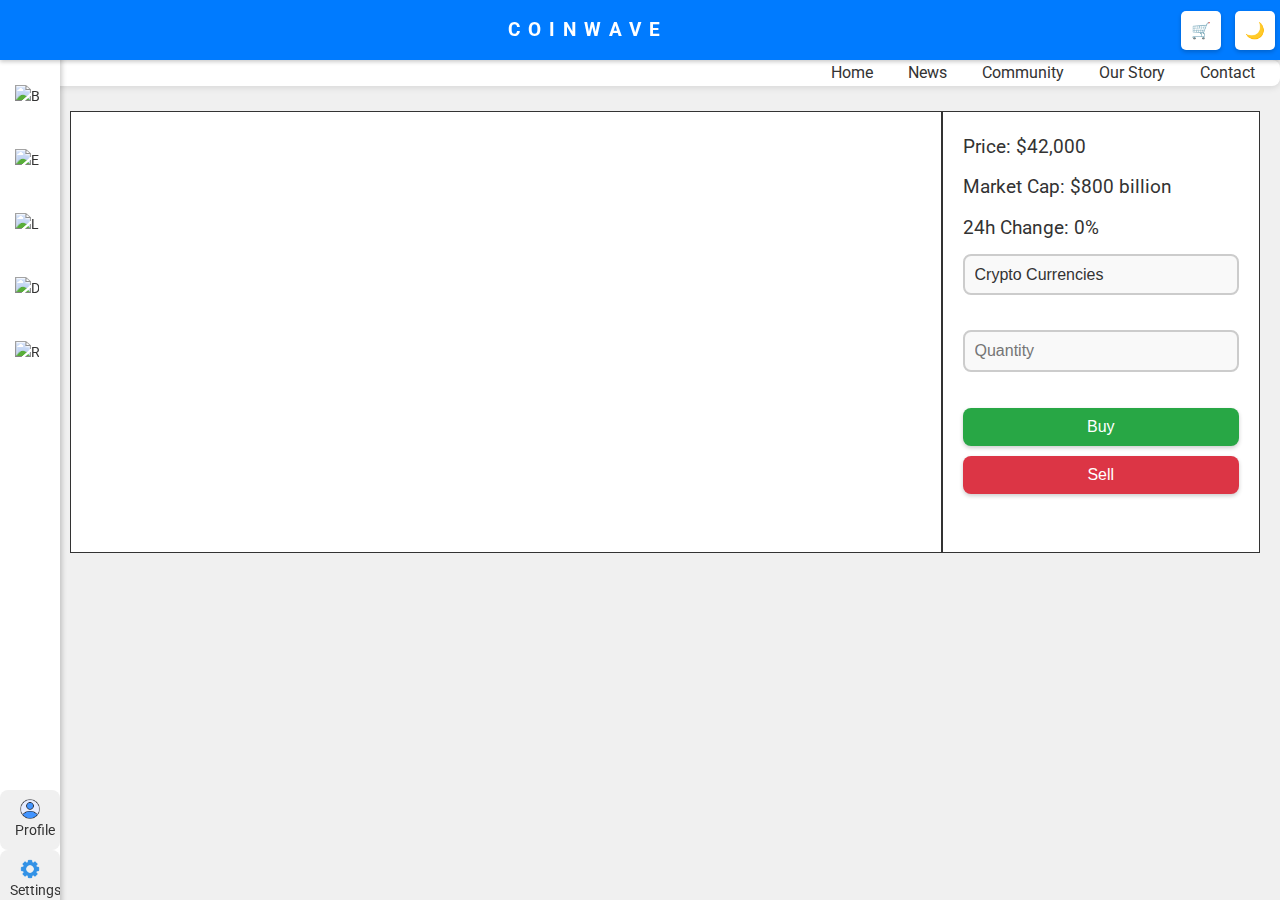
==== index.html @ 1199db76 "V1.0" ====
<!DOCTYPE html>
<html lang="en">
<head>
    <meta charset="UTF-8">
    <meta name="viewport" content="width=device-width, initial-scale=1.0">
    <link href="https://fonts.googleapis.com/css2?family=Poppins:wght@500;600&family=Roboto:wght@400;500&display=swap" rel="stylesheet">
    <link rel="stylesheet" href="styles.css">
    <script src="https://cdn.jsdelivr.net/npm/chart.js"></script>
    <title>COINWAVE</title>
    <link rel="icon" type="image/x-icon" href="wave.png">
</head>
<body>
    <header>
        <h1><a href="home.html">COINWAVE</a></h1>
        <div class="header-buttons">
            <button id="cartButton">🛒</button>
            <button id="darkModeToggle">🌙</button>
        </div>
    </header>
    <nav class="navbar">
        <ul>
            <li><a href="home.html">Home</a></li>
            <li><a href="news.html">News</a></li>
            <li><a href="community.html">Community</a></li>
            <li><a href="ourstory.html">Our Story</a></li>
            <li><a href="contact.html">Contact</a></li>
        </ul>
    </nav>
    
    <nav class="sidebar">
        <div class="sidebar-top">
            <ul>
                <li><a href="#"><img src="https://cryptologos.cc/logos/bitcoin-btc-logo.png?v=035" class="crypto-icon" alt="Bitcoin Logo"> <span class="label">Bitcoin</span></a></li>
                <li><a href="#"><img src="https://cryptologos.cc/logos/ethereum-eth-logo.png?v=035" class="crypto-icon" alt="Ethereum Logo"> <span class="label">Ethereum</span></a></li>
                <li><a href="#"><img src="https://cryptologos.cc/logos/litecoin-ltc-logo.png?v=035" class="crypto-icon" alt="Litecoin Logo"> <span class="label">Litecoin</span></a></li>
                <li><a href="#"><img src="https://cryptologos.cc/logos/dogecoin-doge-logo.png?v=035" class="crypto-icon" alt="Dogecoin Logo"> <span class="label">Dogecoin</span></a></li>
                <li><a href="#"><img src="https://cryptologos.cc/logos/sui-sui-logo.png?v=035" class="crypto-icon" alt="Ripple Logo"> <span class="label">Ripple</span></a></li>
                <!--    <li><a href="#"><img src="compare.png" class="crypto-icon" alt="Compare Icon"> <span class="label">Compare</span></a></li> -->
            </ul>
        </div>
        <div class="sidebar-bottom">
            <a href="#" class="icon-button"><img src="user.png" class="icon" alt="Profile Icon"> <span class="label">Profile</span></a>
            <a href="#" class="icon-button"><img src="settings.png" class="icon" alt="Settings Icon"> <span class="label">Settings</span></a>
        </div>
    </nav>

    <div class="main-content">
        <div class="chart-container" id="chart">
            <canvas id="cryptoChart"></canvas>
        </div>
        <div class="price-display">
            <div>Price: <span id="price">$42,000</span></div>
            <div>Market Cap: <span id="marketCap">$800 billion</span></div>
            <div>24h Change: <span id="change">0%</span></div>
               <select id="cryptoName">
                <option value="" disabled selected>Crypto Currencies</option>
                <option value="bitcoin">Bitcoin</option>
                <option value="ethereum">Ethereum</option>
                <option value="litecoin">Litecoin</option>
                <option value="dogecoin">Dogecoin</option>
                <option value="ripple">Ripple</option>
            </select>
            <br>        
            <input type="number" id="cryptoQuantity" placeholder="Quantity">
            <br>
            <button id="addCrypto">Buy</button>
            <button id="removeCrypto">Sell</button>
            <div class="cart-dropdown">
                <div class="cart-items"></div>
            </div>
        </div>
    </div>

    <script src="script.js"></script>
</body>
</html>
---- styles.css ----
/* Base styles */

body {
    font-family: 'Roboto', sans-serif;
    margin: 0;
    padding: 0;
    background-color: #f0f0f0; /* Default to light mode */
    color: #333; /* Default text color for light mode */
    line-height: 1.6;
    transition: background-color 0.3s, color 0.3s;
}

/* Dark Mode */
body.dark-mode {
    background-color: #181818; /* Dark background for dark mode */
    color: #e0e0e0; /* Light text color for dark mode */
}

/* Header styles */
header {
    display: flex; /* Use flexbox for layout */
    justify-content: space-between; /* Space between items */
    align-items: center; /* Center items vertically */
    position: fixed; /* Fix the header at the top */
    top: 0;
    left: 0;
    width: 100%; /* Full width */
    height: 60px; /* Set a specific height for the header */
    background-color: #007bff; /* Header color */
    color: #ffffff; /* Dark text color */
    box-shadow: 0 2px 4px rgba(0, 0, 0, 0.2);
    z-index: 1000; /* Ensure it stays above other elements */
    overflow: hidden; /* Prevent overflow */
}

header h1 {
    letter-spacing: 8px;
    font-family: 'Roboto', sans-serif;
    font-size: 1.2em;
    text-align: center;
    flex: 1;
}

/* Sidebar Styles */
.sidebar {
    position: fixed;
    top: 0;
    left: 0;
    width: 60px; /* Initial width */
    height: calc(100% - 60px); /* Adjusted height */
    background-color: #ffffff; /* Light sidebar */
    color: #333; /* Dark text color */
    padding-top: 70px; /* Push down buttons to avoid header overlap */
    padding-bottom: 20px; /* Add bottom padding */
    box-shadow: 2px 0 5px rgba(0, 0, 0, 0.2);
    transition: width 0.3s ease;
    overflow: hidden;
}

.sidebar:hover {
    width: 140px; /* Expanded width on hover */
}

.sidebar ul {
    list-style-type: none;
    padding: 0;
    margin: 5px;
}

.sidebar li {
    margin-bottom: 20px;
    display: flex;
    align-items: center;
}

.sidebar a {
    color: #333; /* Dark text color */
    text-decoration: none;
    font-size: 14px;
    display: flex;
    align-items: center;
    padding: 10px;
    border-radius: 8px;
    transition: background-color 0.3s ease;
    position: relative; /* For positioning the text */
    white-space: nowrap; /* Prevent text from wrapping */
}


/* Hide sidebar labels by default */
.sidebar a span {
    opacity: 1; /* Initially hidden */
    transition: opacity 0.3s ease; /* Smooth transition for opacity */
    margin-left: 10px; /* Space between icon and text */
}

/* Show sidebar labels on hover */
.sidebar a:hover {
    background-color: #e0e0e0; /* Light gray on hover */
}

.sidebar a:hover span {
    opacity: 1; /* Show text on hover */
}

.crypto-icon {
    width: 24px;
    height: 24px;
    margin-right: 12px;
}

/* Sidebar Bottom Section for Profile and Settings */
.sidebar-bottom {
    position: absolute;
    bottom: 20px;
    left: 0;
    width: 100%;
    display: flex;
    flex-direction: column;
    align-items: center;
}


/* Icon Button Styles */
.icon-button {
    display: flex;
    flex-direction: column;
    align-items: center;
    justify-content: center;
    color: #333; /* Dark text color */
    text-decoration: none;
    padding: 10px;
    width: 100%;
    transition: background-color 0.3s ease;
    position: relative; /* For positioning the text */
    white-space: nowrap; /* Prevent text from wrapping */
}

.icon-button:hover {
    border-radius: 8px;
    background-color: black; /* Light gray on hover */
}

.icon {
    width: 20px;  /* Set a specific width for the icon */
    height: 20px; /* Set a specific height for the icon */
}

/* Main Content Styles */
.main-content {
    margin-top: 5px;
    margin-left: 50px;
    display: flex;
    justify-content: space-between;
    padding: 20px;
}

/* Chart Container */
.chart-container {
    border: 1px, solid;
    width: 75%; /* Adjust width based on sidebar */
    height: 400px;
    background-color: #ffffff; /* Light background */
    color: #333; /* Dark text color */
    
    padding: 20px;
}

/* Price Display */
.price-display {
    border: 1px, solid;
    width: 25%;
    height: 400px;
    background-color: #ffffff; /* Light background */
    padding: 20px;
    
    text-align: center;
    color: #333; /* Dark text color */
}

/* Quantity Management Section */
.quantity-management {
    width: 20%;
    background-color: #ffffff; /* Light background */
    padding: 20px;
    border-radius: 10px;
    color: #333; /* Dark text color */
}

.quantity-controls {
    display: flex;
    flex-direction: column;
    margin-bottom: 20px;
}

.quantity-controls input {
    margin-bottom: 10px;
    padding: 10px;
    border: 1px solid #ddd;
    border-radius: 5px;
}

/* Cart Section (small portion under button when items are added) */
.cart-dropdown {
    display: none; /* Hidden by default */
}

.cart-dropdown.show {
    display: block; /* Show when items are added */
}

.cart-items {
    background-color: #f9f9f9; /* Light background */
    border: 1px solid #ddd; /* Light border */
    border-radius: 5px;
    padding: 10px;
    margin-top: 10px;
    max-height: 150px;
    overflow-y: auto;
    color: #333; /* Dark text color */
}

.cart-item {
    padding: 5px 0;
}

/* Footer Styles */
footer {
    text-align: center;
    padding: 20px;
    background-color: #ffffff; /* Light footer */
    color: #333; /* Dark text color */
    position: relative;
    bottom: 0;
    width: 100%;
    box-shadow: 0 -2px 4px rgba(0, 0, 0, 0.2);
}

/* Dark Mode Specific Styles */
body.dark-mode header {
    background-color: #222; /* Dark header */
    color: #ffffff; /* Light text color */
}

body.dark-mode .sidebar {
    background-color: #2c2c2c; /* Dark sidebar */
    color: #ffffff; /* Light text color */
}

body.dark-mode .sidebar a {
    color: #ffffff; /* Light text color */
}

body.dark-mode .sidebar a:hover {
    background-color: #444; /* Darker background on hover */
}

body.dark-mode .chart-container {
    background-color: #2c2c2c; /* Dark background */
    color: #ffffff; /* Light text color */
}

body.dark-mode .price-display,
body.dark-mode .quantity-management {
    background-color: #2c2c2c; /* Dark background */
    color: #ffffff; /* Light text color */
}

body.dark-mode .quantity-controls input {
    background-color: #555; /* Dark input background */
    color: #ffffff; /* Light text color */
    border: 1px solid #444; /* Dark border */
}

body.dark-mode .cart-items {
    background-color: #333; /* Dark background */
    border: 1px solid #444; /* Dark border */
    color: #ffffff; /* Light text color */
}

body.dark-mode footer {
    background-color: #222; /* Dark footer */
    color: #ffffff; /* Light text color */
}

/* Base Button Styles */
button, .button {
    background-color: #ffffff; /* Primary color */
    color: #000000; /* Light text color */
    border: none;
    border-radius: 8px;
    padding: 10px 15px;
    font-size: 16px;
    cursor: pointer;
    transition: background-color 0.3s ease, transform 0.2s ease;
    outline: none;
    box-shadow: 0 2px 4px rgba(0, 0, 0, 0.2);
}

/* Hover Effect for Buttons */
button:hover, .button:hover {
    background-color: #0056b3; /* Darker shade for hover */
    transform: translateY(-2px); /* Slight lift on hover */
}

/* Disabled Button Styles */
button:disabled, .button:disabled {
    background-color: #ccc; /* Greyed out */
    color: #666;
    cursor: not-allowed;
    box-shadow: none;
}

/* Secondary Button Styles */
button.secondary, .button.secondary {
    background-color: #6c757d; /* Secondary color */
}

button.secondary:hover, .button.secondary:hover {
    background-color: #5a6268; /* Darker shade for hover */
}

/* Success Button Styles */
button.success, .button.success {
    background-color: #28a745; /* Success color */
}

button.success:hover, .button.success:hover {
    background-color: #218838; /* Darker shade for hover */
}

/* Danger Button Styles */
button.danger, .button.danger {
    background-color: #dc3545; /* Danger color */
}

button.danger:hover, .button.danger:hover {
    background-color: #c82333; /* Darker shade for hover */
}

/* Icon Button Styles */
.icon-button {
    display: flex;
    align-items: center;
    justify-content: center;
    padding: 10px;
    width: 40px; /* Fixed width for icon buttons */
    height: 40px; /* Fixed height for icon buttons */
    background-color: #f0f0f0; /* Light background */
    border: none;
    border-radius: 50%; /* Circular buttons */
    transition: background-color 0.3s ease;
}

/* Hover Effect for Icon Buttons */
.icon-button:hover {
    background-color: #e0e0e0; /* Slightly darker on hover */
}

/* Add any other specific button styles below */
#addCrypto {
    background-color: #28a745; /* Green color */
    color: white;
}

#addCrypto:hover {
    background-color: #218838; /* Darker green on hover */
    transform: scale(1.05); /* Slight grow effect */
}

#addCrypto:active {
    background-color: #1e7e34; /* Even darker green on click */
    transform: scale(0.95); /* Slight shrink effect on click */
}

/* Sell Button (Red) */
#removeCrypto {
    background-color: #dc3545; /* Red color */
    color: white;
}

#removeCrypto:hover {
    background-color: #c82333; /* Darker red on hover */
    transform: scale(1.05); /* Slight grow effect */
}

#removeCrypto:active {
    background-color: #bd2130; /* Even darker red on click */
    transform: scale(0.95); /* Slight shrink effect on click */
}

/* Shift buttons down using padding */
#addCrypto, #removeCrypto {
    margin-top: 10px; /* Adjust this value to add space inside the button */
}

/* Styling for the price, market cap, and 24h change */
.price-display div {
    text-align: left;
    font-size: 1.2em;
    margin-bottom: 10px;
}

/* Styling for the dropdown */
#cryptoName {
    width: auto;
    padding: 10px;
    font-size: 1rem;
    border: 2px solid #ccc;
    border-radius: 8px;
    background-color: #f9f9f9;
    color: #333;
    margin-bottom: 10px;
    appearance: none;
    outline: none;
    transition: border-color 0.3s ease;
}

#cryptoName:hover,
#cryptoName:focus {
    border-color: #333;
}

/* Styling for the quantity input */
#cryptoQuantity {
    width: auto;
    padding: 10px;
    font-size: 1rem;
    border: 2px solid #ccc;
    border-radius: 8px;
    background-color: #f9f9f9;
    color: #333;
    outline: none;
    transition: border-color 0.3s ease;
}

#cryptoQuantity:hover,
#cryptoQuantity:focus {
    border-color: #333;
}

/* Ensures proper spacing between elements */
.price-display {
    display: flex;
    flex-direction: column;
    gap:auto;
}

/* Cart Section (small portion under button when items are added) */
.cart-dropdown {
    display: none; /* Hidden by default */
    position: absolute;
    top: 65px; /* Adjust as necessary for positioning */
    right: 10px;
    width: 180px; /* Adjusted width for better spacing */
    background-color: #f5f5f5; /* Subtle light background */
    border: 1px solid #ddd; /* Light border */
    border-radius: 10px; /* Rounded corners */
    padding: 10px; /* Padding inside the cart */
    box-shadow: 0px 4px 10px rgba(0, 0, 0, 0.1); /* Subtle shadow */
    z-index: 999; /* Ensure the cart is on top */
}

/* Show cart when hovering over the cart button or cart itself */
.cart-container:hover .cart-dropdown,
.cart-dropdown:hover {
    display: block; /* Show the cart */
}
/* Cart Items Styling */
.cart-items {
    max-height: 150px; /* Adjust height for fewer items */
    overflow-y: auto; /* Scroll when items exceed container */
    background-color: #ffffff; /* Light background */
    padding: 5px; /* Reduced padding for the cart items container */
    border-radius: 8px;
    box-shadow: 0 2px 5px rgba(0, 0, 0, 0.1); /* Slight shadow for a floating effect */
}

/* Individual Cart Item Styling */
.cart-item {
    font-size: medium !important; /* Reduced font size for compactness */
    padding: 3px 5px; /* Reduced padding for better spacing */
    margin-bottom: 5px; /* Space between items */
    display: flex;
    justify-content: space-between; /* Align items side by side */
    align-items: center; /* Center align the contents vertically */
    border-bottom: 1px solid #ddd; /* Separation between items */
}

/* Cart Remove Button Styling */
.remove-item {
    background-color: #dc3545; /* Red for remove */
    color: white;
    border: none;
    padding: 3px 6px; /* Reduced padding */
    cursor: pointer;
    border-radius: 5px;
    font-size: 0.7em; /* Reduced font size */
}

.remove-item:hover {
    background-color: #c82333; /* Darker red on hover */
}

#cartButton {
    position: relative;
    cursor: pointer;
}

/* Navigation Bar Styles */
.navbar {
    margin-top: 60px;
    background-color: #ffffff; /* Light background for navbar */
    box-shadow: 0 2px 6px rgba(0, 0, 0, 0.1); /* Subtle shadow for depth */
    padding: 0px 20px; /* Preserved padding */
    display: flex; /* Use flexbox for alignment */
    justify-content: flex-end; /* Align items to the right */
    border-radius: 8px; /* Rounded corners for a softer look */
}

/* Navbar List Styles */
.navbar ul {
    list-style-type: none; /* Remove default list styling */
    padding: 0; /* Remove padding */
    margin: 0; /* Remove margin */
    display: flex; /* Align items horizontally */
}

/* Navbar List Item Styles */
.navbar li {
    margin-left: 25px; /* Space between nav items */
}

/* Navbar Link Styles */
.navbar a {
    text-decoration: none; /* Remove underline */
    color: #333; /* Dark text color */
    font-size: 16px; /* Font size for links */
    transition: color 0.3s ease, transform 0.3s ease; /* Smooth transition for color and scale */
    padding: 5px; /* Add padding to the link for better touch target */
    border-radius: 5px; /* Rounded corners for links */
}

/* Navbar Link Hover Styles */
.navbar a:hover {
    color: #007bff; /* Change color on hover */
    transform: translateY(-2px); /* Slight lift effect on hover */
}

/* Dark Mode Specific Styles for Navbar */
body.dark-mode .navbar {
    background-color: #2c2c2c; /* Dark background for navbar */
    box-shadow: 0 2px 6px rgba(0, 0, 0, 0.5); /* Darker shadow for depth */
}

body.dark-mode .navbar a {
    color: #ffffff; /* Light text color for links in dark mode */
}

body.dark-mode .navbar a:hover {
    color: #007bff; /* Keep hover color the same or adjust if needed */
    transform: translateY(-2px); /* Slight lift effect on hover */
}

.sidebar-bottom {
    background-color: var(--sidebar-bg-bottom); /* Ensure dark mode is applied */
    color: var(--sidebar-text);
}

/* Hover effects in dark mode */
.sidebar-item:hover {
    background-color: var(--sidebar-hover-bg); /* Darker background for hover */
    color: var(--sidebar-hover-text); /* Contrast hover text */
    transform: scale(1.05); /* Slightly larger on hover for better size handling */
    transition: background-color 0.3s ease, transform 0.2s ease;
}

/* Variables for light and dark modes */
:root {
    /* Light mode colors */
    --sidebar-bg: #ffffff;
    --sidebar-text: #333333;
    --sidebar-hover-bg: #f0f0f0;
    --sidebar-hover-text: #111111;
    --sidebar-bg-bottom: #dddddd;
}

.dark-mode {
    /* Dark mode colors */
    --sidebar-bg: #2c2c2c;
    --sidebar-text: #e0e0e0;
    --sidebar-hover-bg: #1a1a1a;
    --sidebar-hover-text: #ffffff;
    --sidebar-bg-bottom: #1e1e1e;
}

/* Adding Dark Mode Variables */
:root {
    /* Light mode colors */
    --sidebar-bg: #ffffff;
    --sidebar-text: #333;
    --sidebar-hover-bg: #e0e0e0;
    --sidebar-hover-text: #333;

    /* Dark mode colors */
    --sidebar-bg-dark: #2c2c2c;
    --sidebar-text-dark: #ffffff;
    --sidebar-hover-bg-dark: #444;
    --sidebar-hover-text-dark: #ffffff;
    --sidebar-bottom-bg-dark: #181818;
}

/* Sidebar Styles for Light Mode */
.sidebar {
    background-color: var(--sidebar-bg); /* Light sidebar */
    color: var(--sidebar-text); /* Dark text */
}

.sidebar a {
    color: var(--sidebar-text);
}

.sidebar a:hover {
    background-color: var(--sidebar-hover-bg);
    color: var(--sidebar-hover-text);
}

/* Sidebar Bottom Section */
.sidebar-bottom {
    background-color: var(--sidebar-bg);
    color: var(--sidebar-text);
}

/* Dark Mode Sidebar Styles */
body.dark-mode .sidebar {
    background-color: var(--sidebar-bg-dark); /* Dark sidebar */
    color: var(--sidebar-text-dark); /* Light text */
}

body.dark-mode .sidebar a {
    color: var(--sidebar-text-dark);
}

body.dark-mode .sidebar a:hover {
    background-color: var(--sidebar-hover-bg-dark);
    color: var(--sidebar-hover-text-dark);
}

/* Dark Mode Sidebar Bottom */
body.dark-mode .sidebar-bottom {
    background-color: var(--sidebar-bottom-bg-dark); /* Dark bottom section */
    color: var(--sidebar-text-dark); /* Light text */
}

/* Hover effect for Bottom Section Buttons */
body.dark-mode .sidebar-bottom .icon-button:hover {
    background-color: var(--sidebar-hover-bg-dark);
}

/* Adjust Hover Animation and Size for Bottom Section in Dark Mode */
body.dark-mode .icon-button {
    transition: background-color 0.3s ease, transform 0.2s ease;
    color: var(--sidebar-text-dark);
}

body.dark-mode .icon-button:hover {
    background-color: var(--sidebar-hover-bg-dark);
    color: var(--sidebar-hover-text-dark);
    transform: scale(1.05); /* Slight enlarge effect on hover */
}

/* Hover effects for closed sidebar */
.sidebar:hover .sidebar-bottom .icon-button:hover {
    background-color: var(--sidebar-hover-bg);
    transform: scale(1.05); /* Ensuring size fits properly */
}

body.dark-mode .sidebar:hover .sidebar-bottom .icon-button:hover {
    background-color: var(--sidebar-hover-bg-dark);
}

.header-buttons button {
    margin: 0 5px; /* Adds space between the buttons */
    padding: 10px; /* Adjusts padding */
    border: none; /* Removes default border */
    border-radius: 5px; /* Rounded corners */
    background-color: #ffffff; /* Button color */
    color: #007bff; /* Text color */
    transition: background-color 0.3s ease; /* Transition effect */
}

.header-buttons button:hover {
    background-color: #e0e0e0; /* Change color on hover */
}
a {
    text-decoration: none; /* Removes underline */
    color: #ffffff; /* Default link color */
}
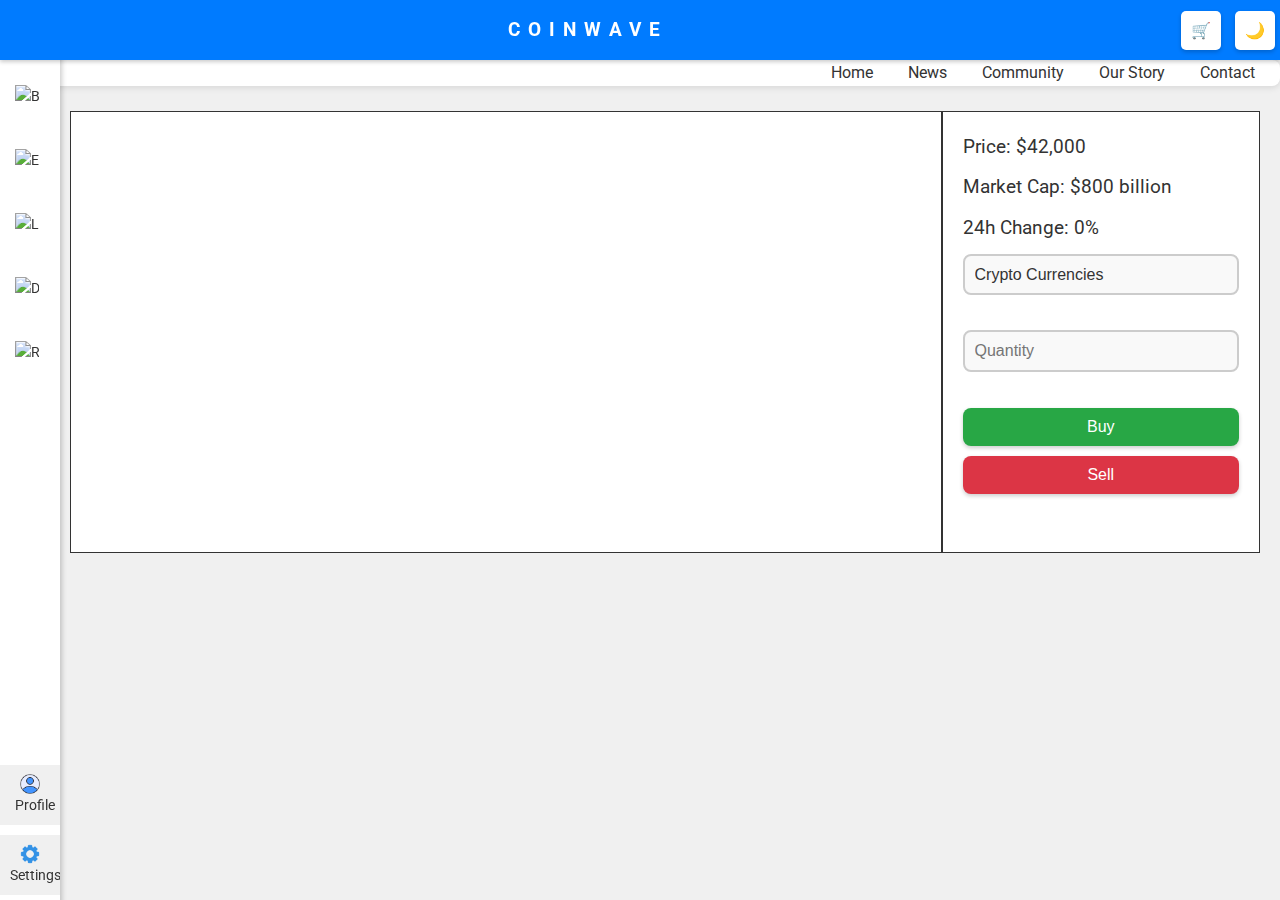
==== commit 3e11d8df: "V 1.4" ====
--- a/index.html
+++ b/index.html
@@ -38,8 +38,8 @@
                 <!--    <li><a href="#"><img src="compare.png" class="crypto-icon" alt="Compare Icon"> <span class="label">Compare</span></a></li> -->
             </ul>
         </div>
-        <div class="sidebar-bottom">
-            <a href="#" class="icon-button"><img src="user.png" class="icon" alt="Profile Icon"> <span class="label">Profile</span></a>
+        <div class="sidebar-bottom" id="sidebarBottom">
+            <a href="profile.html" class="icon-button"><img src="user.png" class="icon" alt="Profile Icon"> <span class="label">Profile</span></a>
             <a href="#" class="icon-button"><img src="settings.png" class="icon" alt="Settings Icon"> <span class="label">Settings</span></a>
         </div>
     </nav>
--- a/styles.css
+++ b/styles.css
@@ -1,36 +1,34 @@
-/* Base styles */
-
 body {
     font-family: 'Roboto', sans-serif;
     margin: 0;
     padding: 0;
-    background-color: #f0f0f0; /* Default to light mode */
-    color: #333; /* Default text color for light mode */
+    background-color: #f0f0f0;
+    color: #333; 
     line-height: 1.6;
     transition: background-color 0.3s, color 0.3s;
 }
 
-/* Dark Mode */
+
 body.dark-mode {
-    background-color: #181818; /* Dark background for dark mode */
-    color: #e0e0e0; /* Light text color for dark mode */
-}
-
-/* Header styles */
+    background-color: #181818;
+    color: #e0e0e0;
+}
+
+
 header {
-    display: flex; /* Use flexbox for layout */
-    justify-content: space-between; /* Space between items */
-    align-items: center; /* Center items vertically */
-    position: fixed; /* Fix the header at the top */
+    display: flex;
+    justify-content: space-between;
+    align-items: center;
+    position: fixed;
     top: 0;
     left: 0;
-    width: 100%; /* Full width */
-    height: 60px; /* Set a specific height for the header */
-    background-color: #007bff; /* Header color */
-    color: #ffffff; /* Dark text color */
+    width: 100%;
+    height: 60px;
+    background-color: #007bff;
+    color: #ffffff;
     box-shadow: 0 2px 4px rgba(0, 0, 0, 0.2);
-    z-index: 1000; /* Ensure it stays above other elements */
-    overflow: hidden; /* Prevent overflow */
+    z-index: 1000;
+    overflow: hidden;
 }
 
 header h1 {
@@ -41,24 +39,24 @@
     flex: 1;
 }
 
-/* Sidebar Styles */
+
 .sidebar {
     position: fixed;
     top: 0;
     left: 0;
-    width: 60px; /* Initial width */
-    height: calc(100% - 60px); /* Adjusted height */
-    background-color: #ffffff; /* Light sidebar */
-    color: #333; /* Dark text color */
-    padding-top: 70px; /* Push down buttons to avoid header overlap */
-    padding-bottom: 20px; /* Add bottom padding */
+    width: 60px;
+    height: calc(100% - 60px);
+    background-color: #ffffff;
+    color: #333;
+    padding-top: 70px;
+    padding-bottom: 20px;
     box-shadow: 2px 0 5px rgba(0, 0, 0, 0.2);
     transition: width 0.3s ease;
     overflow: hidden;
 }
 
 .sidebar:hover {
-    width: 140px; /* Expanded width on hover */
+    width: 140px;
 }
 
 .sidebar ul {
@@ -74,7 +72,7 @@
 }
 
 .sidebar a {
-    color: #333; /* Dark text color */
+    color: #333;
     text-decoration: none;
     font-size: 14px;
     display: flex;
@@ -82,25 +80,25 @@
     padding: 10px;
     border-radius: 8px;
     transition: background-color 0.3s ease;
-    position: relative; /* For positioning the text */
-    white-space: nowrap; /* Prevent text from wrapping */
-}
-
-
-/* Hide sidebar labels by default */
+    position: relative;
+    white-space: nowrap;
+}
+
+
+
 .sidebar a span {
-    opacity: 1; /* Initially hidden */
-    transition: opacity 0.3s ease; /* Smooth transition for opacity */
-    margin-left: 10px; /* Space between icon and text */
-}
-
-/* Show sidebar labels on hover */
+    opacity: 1;
+    transition: opacity 0.3s ease;
+    margin-left: 10px;
+}
+
+
 .sidebar a:hover {
-    background-color: #e0e0e0; /* Light gray on hover */
+    background-color: #e0e0e0;
 }
 
 .sidebar a:hover span {
-    opacity: 1; /* Show text on hover */
+    opacity: 1;
 }
 
 .crypto-icon {
@@ -109,8 +107,8 @@
     margin-right: 12px;
 }
 
-/* Sidebar Bottom Section for Profile and Settings */
-.sidebar-bottom {
+
+.sidebar-bottom  {
     position: absolute;
     bottom: 20px;
     left: 0;
@@ -118,35 +116,59 @@
     display: flex;
     flex-direction: column;
     align-items: center;
-}
-
-
-/* Icon Button Styles */
+    padding: 10px 0;
+    box-sizing: border-box;
+}
+
+.sidebar-bottom a {
+    margin: 5px 0;
+    text-decoration: none;
+    color: #333;
+    font-size: 14px;
+    display: flex;
+    align-items: center;
+    justify-content: center;
+    padding: 10px;
+    width: 100%;
+    border-radius: 8px;
+    transition: background-color 0.3s ease;
+}
+
+.sidebar-bottom a:hover  {
+    background-color: #e0e0e0;
+}
+
+body.dark-mode .sidebar-bottom a:hover {
+    background-color: #444;
+}
+
+
+
 .icon-button {
     display: flex;
     flex-direction: column;
     align-items: center;
     justify-content: center;
-    color: #333; /* Dark text color */
+    color: #333;
     text-decoration: none;
     padding: 10px;
     width: 100%;
     transition: background-color 0.3s ease;
-    position: relative; /* For positioning the text */
-    white-space: nowrap; /* Prevent text from wrapping */
+    position: relative;
+    white-space: nowrap;
 }
 
 .icon-button:hover {
     border-radius: 8px;
-    background-color: black; /* Light gray on hover */
+    background-color: black;
 }
 
 .icon {
-    width: 20px;  /* Set a specific width for the icon */
-    height: 20px; /* Set a specific height for the icon */
-}
-
-/* Main Content Styles */
+    width: 20px; 
+    height: 20px;
+}
+
+
 .main-content {
     margin-top: 5px;
     margin-left: 50px;
@@ -155,36 +177,36 @@
     padding: 20px;
 }
 
-/* Chart Container */
+
 .chart-container {
     border: 1px, solid;
-    width: 75%; /* Adjust width based on sidebar */
+    width: 75%;
     height: 400px;
-    background-color: #ffffff; /* Light background */
-    color: #333; /* Dark text color */
+    background-color: #ffffff;
+    color: #333;
     
     padding: 20px;
 }
 
-/* Price Display */
+
 .price-display {
     border: 1px, solid;
     width: 25%;
     height: 400px;
-    background-color: #ffffff; /* Light background */
+    background-color: #ffffff;
     padding: 20px;
     
     text-align: center;
-    color: #333; /* Dark text color */
-}
-
-/* Quantity Management Section */
+    color: #333;
+}
+
+
 .quantity-management {
     width: 20%;
-    background-color: #ffffff; /* Light background */
+    background-color: #ffffff;
     padding: 20px;
     border-radius: 10px;
-    color: #333; /* Dark text color */
+    color: #333;
 }
 
 .quantity-controls {
@@ -200,93 +222,93 @@
     border-radius: 5px;
 }
 
-/* Cart Section (small portion under button when items are added) */
+
 .cart-dropdown {
-    display: none; /* Hidden by default */
+    display: none;
 }
 
 .cart-dropdown.show {
-    display: block; /* Show when items are added */
+    display: block;
 }
 
 .cart-items {
-    background-color: #f9f9f9; /* Light background */
-    border: 1px solid #ddd; /* Light border */
+    background-color: #f9f9f9;
+    border: 1px solid #ddd;
     border-radius: 5px;
     padding: 10px;
     margin-top: 10px;
     max-height: 150px;
     overflow-y: auto;
-    color: #333; /* Dark text color */
+    color: #333;
 }
 
 .cart-item {
     padding: 5px 0;
 }
 
-/* Footer Styles */
+
 footer {
     text-align: center;
     padding: 20px;
-    background-color: #ffffff; /* Light footer */
-    color: #333; /* Dark text color */
+    background-color: #ffffff;
+    color: #333;
     position: relative;
     bottom: 0;
     width: 100%;
     box-shadow: 0 -2px 4px rgba(0, 0, 0, 0.2);
 }
 
-/* Dark Mode Specific Styles */
+
 body.dark-mode header {
-    background-color: #222; /* Dark header */
-    color: #ffffff; /* Light text color */
+    background-color: #222;
+    color: #ffffff;
 }
 
 body.dark-mode .sidebar {
-    background-color: #2c2c2c; /* Dark sidebar */
-    color: #ffffff; /* Light text color */
+    background-color: #2c2c2c;
+    color: #ffffff;
 }
 
 body.dark-mode .sidebar a {
-    color: #ffffff; /* Light text color */
+    color: #ffffff;
 }
 
 body.dark-mode .sidebar a:hover {
-    background-color: #444; /* Darker background on hover */
+    background-color: #444;
 }
 
 body.dark-mode .chart-container {
-    background-color: #2c2c2c; /* Dark background */
-    color: #ffffff; /* Light text color */
+    background-color: #2c2c2c;
+    color: #ffffff;
 }
 
 body.dark-mode .price-display,
 body.dark-mode .quantity-management {
-    background-color: #2c2c2c; /* Dark background */
-    color: #ffffff; /* Light text color */
+    background-color: #2c2c2c;
+    color: #ffffff;
 }
 
 body.dark-mode .quantity-controls input {
-    background-color: #555; /* Dark input background */
-    color: #ffffff; /* Light text color */
-    border: 1px solid #444; /* Dark border */
+    background-color: #555;
+    color: #ffffff;
+    border: 1px solid #444;
 }
 
 body.dark-mode .cart-items {
-    background-color: #333; /* Dark background */
-    border: 1px solid #444; /* Dark border */
-    color: #ffffff; /* Light text color */
+    background-color: #333;
+    border: 1px solid #444;
+    color: #ffffff;
 }
 
 body.dark-mode footer {
-    background-color: #222; /* Dark footer */
-    color: #ffffff; /* Light text color */
-}
-
-/* Base Button Styles */
+    background-color: #222;
+    color: #ffffff;
+}
+
+
 button, .button {
-    background-color: #ffffff; /* Primary color */
-    color: #000000; /* Light text color */
+    background-color: #ffffff;
+    color: #000000;
     border: none;
     border-radius: 8px;
     padding: 10px 15px;
@@ -297,111 +319,111 @@
     box-shadow: 0 2px 4px rgba(0, 0, 0, 0.2);
 }
 
-/* Hover Effect for Buttons */
+
 button:hover, .button:hover {
-    background-color: #0056b3; /* Darker shade for hover */
-    transform: translateY(-2px); /* Slight lift on hover */
-}
-
-/* Disabled Button Styles */
+    background-color: #0056b3;
+    transform: translateY(-2px);
+}
+
+
 button:disabled, .button:disabled {
-    background-color: #ccc; /* Greyed out */
+    background-color: #ccc;
     color: #666;
     cursor: not-allowed;
     box-shadow: none;
 }
 
-/* Secondary Button Styles */
+
 button.secondary, .button.secondary {
-    background-color: #6c757d; /* Secondary color */
+    background-color: #6c757d;
 }
 
 button.secondary:hover, .button.secondary:hover {
-    background-color: #5a6268; /* Darker shade for hover */
-}
-
-/* Success Button Styles */
+    background-color: #5a6268;
+}
+
+
 button.success, .button.success {
-    background-color: #28a745; /* Success color */
+    background-color: #28a745;
 }
 
 button.success:hover, .button.success:hover {
-    background-color: #218838; /* Darker shade for hover */
-}
-
-/* Danger Button Styles */
+    background-color: #218838;
+}
+
+
 button.danger, .button.danger {
-    background-color: #dc3545; /* Danger color */
+    background-color: #dc3545;
 }
 
 button.danger:hover, .button.danger:hover {
-    background-color: #c82333; /* Darker shade for hover */
-}
-
-/* Icon Button Styles */
+    background-color: #c82333;
+}
+
+
 .icon-button {
     display: flex;
     align-items: center;
     justify-content: center;
     padding: 10px;
-    width: 40px; /* Fixed width for icon buttons */
-    height: 40px; /* Fixed height for icon buttons */
-    background-color: #f0f0f0; /* Light background */
+    width: 40px;
+    height: 40px;
+    background-color: #f0f0f0;
     border: none;
-    border-radius: 50%; /* Circular buttons */
+    border-radius: 50%;
     transition: background-color 0.3s ease;
 }
 
-/* Hover Effect for Icon Buttons */
+
 .icon-button:hover {
-    background-color: #e0e0e0; /* Slightly darker on hover */
-}
-
-/* Add any other specific button styles below */
+    background-color: #e0e0e0;
+}
+
+
 #addCrypto {
-    background-color: #28a745; /* Green color */
+    background-color: #28a745;
     color: white;
 }
 
 #addCrypto:hover {
-    background-color: #218838; /* Darker green on hover */
-    transform: scale(1.05); /* Slight grow effect */
+    background-color: #218838;
+    transform: scale(1.05);
 }
 
 #addCrypto:active {
-    background-color: #1e7e34; /* Even darker green on click */
-    transform: scale(0.95); /* Slight shrink effect on click */
-}
-
-/* Sell Button (Red) */
+    background-color: #1e7e34;
+    transform: scale(0.95);
+}
+
+
 #removeCrypto {
-    background-color: #dc3545; /* Red color */
+    background-color: #dc3545;
     color: white;
 }
 
 #removeCrypto:hover {
-    background-color: #c82333; /* Darker red on hover */
-    transform: scale(1.05); /* Slight grow effect */
+    background-color: #c82333;
+    transform: scale(1.05);
 }
 
 #removeCrypto:active {
-    background-color: #bd2130; /* Even darker red on click */
-    transform: scale(0.95); /* Slight shrink effect on click */
-}
-
-/* Shift buttons down using padding */
+    background-color: #bd2130;
+    transform: scale(0.95);
+}
+
+
 #addCrypto, #removeCrypto {
-    margin-top: 10px; /* Adjust this value to add space inside the button */
-}
-
-/* Styling for the price, market cap, and 24h change */
+    margin-top: 10px;
+}
+
+
 .price-display div {
     text-align: left;
     font-size: 1.2em;
     margin-bottom: 10px;
 }
 
-/* Styling for the dropdown */
+
 #cryptoName {
     width: auto;
     padding: 10px;
@@ -421,7 +443,7 @@
     border-color: #333;
 }
 
-/* Styling for the quantity input */
+
 #cryptoQuantity {
     width: auto;
     padding: 10px;
@@ -439,67 +461,67 @@
     border-color: #333;
 }
 
-/* Ensures proper spacing between elements */
+
 .price-display {
     display: flex;
     flex-direction: column;
     gap:auto;
 }
 
-/* Cart Section (small portion under button when items are added) */
+
 .cart-dropdown {
-    display: none; /* Hidden by default */
+    display: none;
     position: absolute;
-    top: 65px; /* Adjust as necessary for positioning */
+    top: 65px;
     right: 10px;
-    width: 180px; /* Adjusted width for better spacing */
-    background-color: #f5f5f5; /* Subtle light background */
-    border: 1px solid #ddd; /* Light border */
-    border-radius: 10px; /* Rounded corners */
-    padding: 10px; /* Padding inside the cart */
-    box-shadow: 0px 4px 10px rgba(0, 0, 0, 0.1); /* Subtle shadow */
-    z-index: 999; /* Ensure the cart is on top */
-}
-
-/* Show cart when hovering over the cart button or cart itself */
+    width: 180px;
+    background-color: #f5f5f5;
+    border: 1px solid #ddd;
+    border-radius: 10px;
+    padding: 10px;
+    box-shadow: 0px 4px 10px rgba(0, 0, 0, 0.1);
+    z-index: 999;
+}
+
+
 .cart-container:hover .cart-dropdown,
 .cart-dropdown:hover {
-    display: block; /* Show the cart */
-}
-/* Cart Items Styling */
+    display: block;
+}
+
 .cart-items {
-    max-height: 150px; /* Adjust height for fewer items */
-    overflow-y: auto; /* Scroll when items exceed container */
-    background-color: #ffffff; /* Light background */
-    padding: 5px; /* Reduced padding for the cart items container */
+    max-height: 150px;
+    overflow-y: auto;
+    background-color: #ffffff;
+    padding: 5px;
     border-radius: 8px;
-    box-shadow: 0 2px 5px rgba(0, 0, 0, 0.1); /* Slight shadow for a floating effect */
-}
-
-/* Individual Cart Item Styling */
+    box-shadow: 0 2px 5px rgba(0, 0, 0, 0.1);
+}
+
+
 .cart-item {
-    font-size: medium !important; /* Reduced font size for compactness */
-    padding: 3px 5px; /* Reduced padding for better spacing */
-    margin-bottom: 5px; /* Space between items */
-    display: flex;
-    justify-content: space-between; /* Align items side by side */
-    align-items: center; /* Center align the contents vertically */
-    border-bottom: 1px solid #ddd; /* Separation between items */
-}
-
-/* Cart Remove Button Styling */
+    font-size: medium !important;
+    padding: 3px 5px;
+    margin-bottom: 5px;
+    display: flex;
+    justify-content: space-between;
+    align-items: center;
+    border-bottom: 1px solid #ddd;
+}
+
+
 .remove-item {
-    background-color: #dc3545; /* Red for remove */
+    background-color: #dc3545;
     color: white;
     border: none;
-    padding: 3px 6px; /* Reduced padding */
+    padding: 3px 6px;
     cursor: pointer;
     border-radius: 5px;
-    font-size: 0.7em; /* Reduced font size */
+    font-size: 0.7em;
 }
 
 .remove-item:hover {
-    background-color: #c82333; /* Darker red on hover */
+    background-color: #c82333;
 }
 
 #cartButton {
@@ -507,77 +529,77 @@
     cursor: pointer;
 }
 
-/* Navigation Bar Styles */
+
 .navbar {
     margin-top: 60px;
-    background-color: #ffffff; /* Light background for navbar */
-    box-shadow: 0 2px 6px rgba(0, 0, 0, 0.1); /* Subtle shadow for depth */
-    padding: 0px 20px; /* Preserved padding */
-    display: flex; /* Use flexbox for alignment */
-    justify-content: flex-end; /* Align items to the right */
-    border-radius: 8px; /* Rounded corners for a softer look */
-}
-
-/* Navbar List Styles */
+    background-color: #ffffff;
+    box-shadow: 0 2px 6px rgba(0, 0, 0, 0.1);
+    padding: 0px 20px;
+    display: flex;
+    justify-content: flex-end;
+    border-radius: 8px;
+}
+
+
 .navbar ul {
-    list-style-type: none; /* Remove default list styling */
-    padding: 0; /* Remove padding */
-    margin: 0; /* Remove margin */
-    display: flex; /* Align items horizontally */
-}
-
-/* Navbar List Item Styles */
+    list-style-type: none;
+    padding: 0;
+    margin: 0;
+    display: flex;
+}
+
+
 .navbar li {
-    margin-left: 25px; /* Space between nav items */
-}
-
-/* Navbar Link Styles */
+    margin-left: 25px;
+}
+
+
 .navbar a {
-    text-decoration: none; /* Remove underline */
-    color: #333; /* Dark text color */
-    font-size: 16px; /* Font size for links */
-    transition: color 0.3s ease, transform 0.3s ease; /* Smooth transition for color and scale */
-    padding: 5px; /* Add padding to the link for better touch target */
-    border-radius: 5px; /* Rounded corners for links */
-}
-
-/* Navbar Link Hover Styles */
+    text-decoration: none;
+    color: #333;
+    font-size: 16px;
+    transition: color 0.3s ease, transform 0.3s ease;
+    padding: 5px;
+    border-radius: 5px;
+}
+
+
 .navbar a:hover {
-    color: #007bff; /* Change color on hover */
-    transform: translateY(-2px); /* Slight lift effect on hover */
-}
-
-/* Dark Mode Specific Styles for Navbar */
+    color: #007bff;
+    transform: translateY(-2px);
+}
+
+
 body.dark-mode .navbar {
-    background-color: #2c2c2c; /* Dark background for navbar */
-    box-shadow: 0 2px 6px rgba(0, 0, 0, 0.5); /* Darker shadow for depth */
+    background-color: #2c2c2c;
+    box-shadow: 0 2px 6px rgba(0, 0, 0, 0.5);
 }
 
 body.dark-mode .navbar a {
-    color: #ffffff; /* Light text color for links in dark mode */
+    color: #ffffff;
 }
 
 body.dark-mode .navbar a:hover {
-    color: #007bff; /* Keep hover color the same or adjust if needed */
-    transform: translateY(-2px); /* Slight lift effect on hover */
+    color: #007bff;
+    transform: translateY(-2px);
 }
 
 .sidebar-bottom {
-    background-color: var(--sidebar-bg-bottom); /* Ensure dark mode is applied */
+    background-color: var(--sidebar-bg-bottom);
     color: var(--sidebar-text);
 }
 
-/* Hover effects in dark mode */
+
 .sidebar-item:hover {
-    background-color: var(--sidebar-hover-bg); /* Darker background for hover */
-    color: var(--sidebar-hover-text); /* Contrast hover text */
-    transform: scale(1.05); /* Slightly larger on hover for better size handling */
+    background-color: var(--sidebar-hover-bg);
+    color: var(--sidebar-hover-text);
+    transform: scale(1.05);
     transition: background-color 0.3s ease, transform 0.2s ease;
 }
 
-/* Variables for light and dark modes */
+
 :root {
-    /* Light mode colors */
+   
     --sidebar-bg: #ffffff;
     --sidebar-text: #333333;
     --sidebar-hover-bg: #f0f0f0;
@@ -586,7 +608,7 @@
 }
 
 .dark-mode {
-    /* Dark mode colors */
+   
     --sidebar-bg: #2c2c2c;
     --sidebar-text: #e0e0e0;
     --sidebar-hover-bg: #1a1a1a;
@@ -594,15 +616,15 @@
     --sidebar-bg-bottom: #1e1e1e;
 }
 
-/* Adding Dark Mode Variables */
+
 :root {
-    /* Light mode colors */
+   
     --sidebar-bg: #ffffff;
     --sidebar-text: #333;
     --sidebar-hover-bg: #e0e0e0;
     --sidebar-hover-text: #333;
 
-    /* Dark mode colors */
+   
     --sidebar-bg-dark: #2c2c2c;
     --sidebar-text-dark: #ffffff;
     --sidebar-hover-bg-dark: #444;
@@ -610,10 +632,10 @@
     --sidebar-bottom-bg-dark: #181818;
 }
 
-/* Sidebar Styles for Light Mode */
+
 .sidebar {
-    background-color: var(--sidebar-bg); /* Light sidebar */
-    color: var(--sidebar-text); /* Dark text */
+    background-color: var(--sidebar-bg);
+    color: var(--sidebar-text);
 }
 
 .sidebar a {
@@ -625,16 +647,16 @@
     color: var(--sidebar-hover-text);
 }
 
-/* Sidebar Bottom Section */
+
 .sidebar-bottom {
     background-color: var(--sidebar-bg);
     color: var(--sidebar-text);
 }
 
-/* Dark Mode Sidebar Styles */
+
 body.dark-mode .sidebar {
-    background-color: var(--sidebar-bg-dark); /* Dark sidebar */
-    color: var(--sidebar-text-dark); /* Light text */
+    background-color: var(--sidebar-bg-dark);
+    color: var(--sidebar-text-dark);
 }
 
 body.dark-mode .sidebar a {
@@ -646,18 +668,18 @@
     color: var(--sidebar-hover-text-dark);
 }
 
-/* Dark Mode Sidebar Bottom */
+
 body.dark-mode .sidebar-bottom {
-    background-color: var(--sidebar-bottom-bg-dark); /* Dark bottom section */
-    color: var(--sidebar-text-dark); /* Light text */
-}
-
-/* Hover effect for Bottom Section Buttons */
+    background-color: var(--sidebar-bottom-bg-dark);
+    color: var(--sidebar-text-dark);
+}
+
+
 body.dark-mode .sidebar-bottom .icon-button:hover {
     background-color: var(--sidebar-hover-bg-dark);
 }
 
-/* Adjust Hover Animation and Size for Bottom Section in Dark Mode */
+
 body.dark-mode .icon-button {
     transition: background-color 0.3s ease, transform 0.2s ease;
     color: var(--sidebar-text-dark);
@@ -666,13 +688,13 @@
 body.dark-mode .icon-button:hover {
     background-color: var(--sidebar-hover-bg-dark);
     color: var(--sidebar-hover-text-dark);
-    transform: scale(1.05); /* Slight enlarge effect on hover */
-}
-
-/* Hover effects for closed sidebar */
+    transform: scale(1.05);
+}
+
+
 .sidebar:hover .sidebar-bottom .icon-button:hover {
     background-color: var(--sidebar-hover-bg);
-    transform: scale(1.05); /* Ensuring size fits properly */
+    transform: scale(1.05);
 }
 
 body.dark-mode .sidebar:hover .sidebar-bottom .icon-button:hover {
@@ -680,20 +702,20 @@
 }
 
 .header-buttons button {
-    margin: 0 5px; /* Adds space between the buttons */
-    padding: 10px; /* Adjusts padding */
-    border: none; /* Removes default border */
-    border-radius: 5px; /* Rounded corners */
-    background-color: #ffffff; /* Button color */
-    color: #007bff; /* Text color */
-    transition: background-color 0.3s ease; /* Transition effect */
+    margin: 0 5px;
+    padding: 10px;
+    border: none;
+    border-radius: 5px;
+    background-color: #ffffff;
+    color: #007bff;
+    transition: background-color 0.3s ease;
 }
 
 .header-buttons button:hover {
-    background-color: #e0e0e0; /* Change color on hover */
+    background-color: #e0e0e0;
 }
 a {
-    text-decoration: none; /* Removes underline */
-    color: #ffffff; /* Default link color */
-}
-
+    text-decoration: none;
+    color: #ffffff;
+}
+
